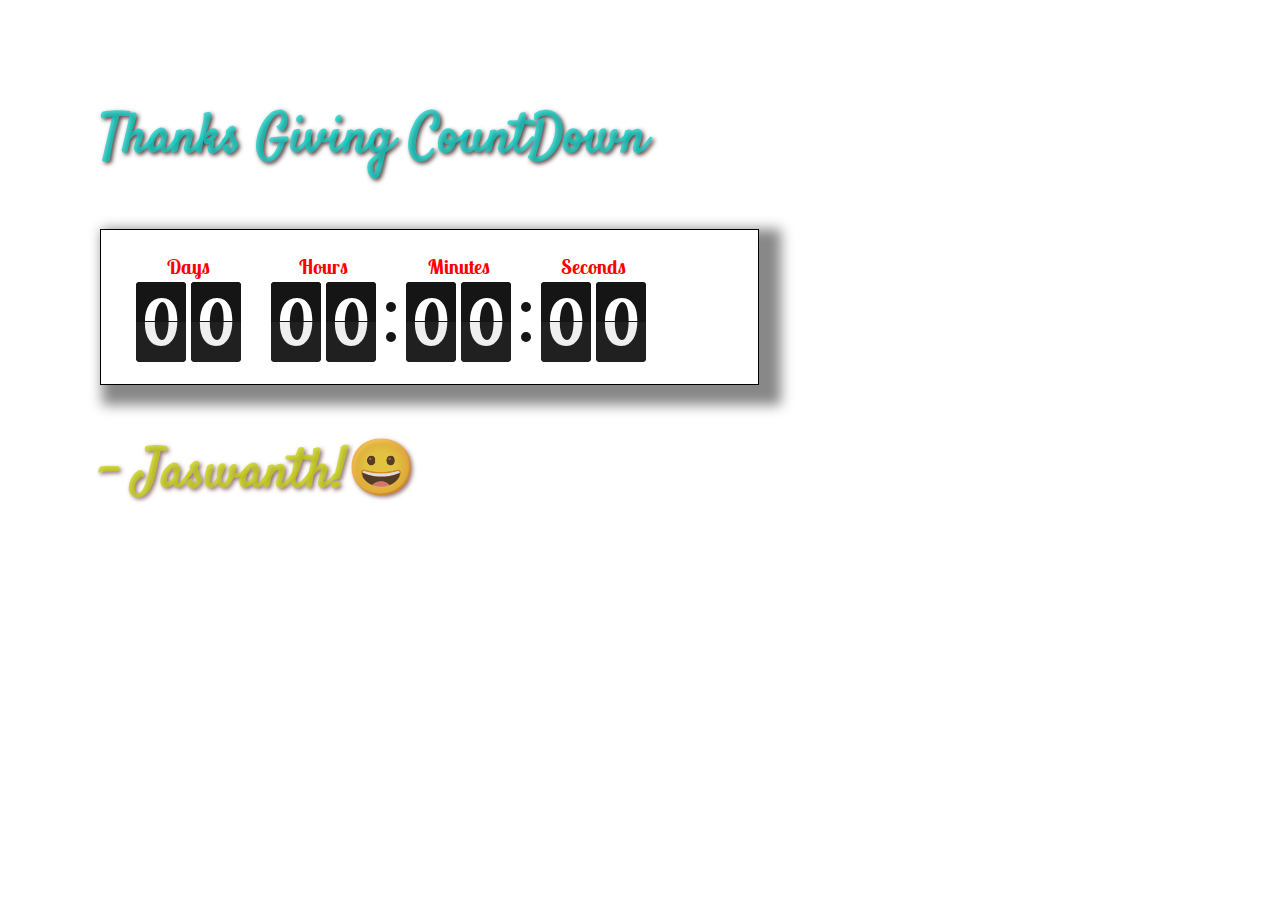
==== Task-3/index.html @ 91336907 "task-3 commit" ====
<!DOCTYPE html>
<html lang="en">
<head>
    <meta charset="UTF-8">
    <meta http-equiv="X-UA-Compatible" content="IE=edge">
    <meta name="viewport" content="width=device-width, initial-scale=1.0">
    <title>THnks Giving Counter</title>
    <link rel="stylesheet" href="flipdown.min.css">
    <script src="flipdown.min.js"></script>
    <link rel="stylesheet" href="style.css">
    <link rel="preconnect" href="https://fonts.googleapis.com">
    <link rel="preconnect" href="https://fonts.gstatic.com" crossorigin>
    <link href="https://fonts.googleapis.com/css2?family=Satisfy&display=swap" rel="stylesheet">
    <link href="https://fonts.googleapis.com/css2?family=Hina+Mincho&family=Lobster+Two:ital,wght@0,400;0,700;1,400;1,700&display=swap" rel="stylesheet">
</head>
<body>
    <section class="back">
        <h1>
            Thanks Giving CountDown
        </h1>
    <div id="flipdown" class="flipdown"></div>
    <h1 class="by">
       - Jaswanth!&#128512;
    </h1>
    </section> 
    <script>
        new FlipDown(1640952000, {
            theme: "dark"
        })
        .start()
        .ifEnded(()=>{
            console.log("CountDown has Ended");
        });
    </script>
    
</body>
</html>
---- Task-3/flipdown.min.css ----
.flipdown.flipdown__theme-dark{font-weight:bold}
.flipdown.flipdown__theme-dark .rotor-group-heading:before{color: red;
font-size: 20px;}
.flipdown.flipdown__theme-dark .rotor-group:nth-child(n+2):nth-child(-n+3):before,.flipdown.flipdown__theme-dark .rotor-group:nth-child(n+2):nth-child(-n+3):after{background-color:#151515}.flipdown.flipdown__theme-dark .rotor,.flipdown.flipdown__theme-dark .rotor-top,.flipdown.flipdown__theme-dark .rotor-leaf-front{color:#fff;background-color:#151515}.flipdown.flipdown__theme-dark .rotor-bottom,.flipdown.flipdown__theme-dark .rotor-leaf-rear{color:#efefef;background-color:#202020}.flipdown.flipdown__theme-dark .rotor:after{border-top:solid 1px #151515}.flipdown.flipdown__theme-light{font-family:sans-serif;font-weight:bold}.flipdown.flipdown__theme-light .rotor-group-heading:before{color:#eee}.flipdown.flipdown__theme-light .rotor-group:nth-child(n+2):nth-child(-n+3):before,.flipdown.flipdown__theme-light .rotor-group:nth-child(n+2):nth-child(-n+3):after{background-color:#ddd}.flipdown.flipdown__theme-light .rotor,.flipdown.flipdown__theme-light .rotor-top,.flipdown.flipdown__theme-light .rotor-leaf-front{color:#222;background-color:#ddd}.flipdown.flipdown__theme-light .rotor-bottom,.flipdown.flipdown__theme-light .rotor-leaf-rear{color:#333;background-color:#eee}.flipdown.flipdown__theme-light .rotor:after{border-top:solid 1px #222}.flipdown{overflow:visible;width:510px;height:110px}.flipdown .rotor-group{position:relative;float:left;padding-right:30px}.flipdown .rotor-group:last-child{padding-right:0}.flipdown .rotor-group-heading:before{display:block;height:30px;line-height:30px;text-align:center}.flipdown .rotor-group:nth-child(1) .rotor-group-heading:before{content:attr(data-before)}.flipdown .rotor-group:nth-child(2) .rotor-group-heading:before{content:attr(data-before)}.flipdown .rotor-group:nth-child(3) .rotor-group-heading:before{content:attr(data-before)}.flipdown .rotor-group:nth-child(4) .rotor-group-heading:before{content:attr(data-before)}.flipdown .rotor-group:nth-child(n+2):nth-child(-n+3):before{content:'';position:absolute;bottom:20px;left:115px;width:10px;height:10px;border-radius:50%}.flipdown .rotor-group:nth-child(n+2):nth-child(-n+3):after{content:'';position:absolute;bottom:50px;left:115px;width:10px;height:10px;border-radius:50%}.flipdown .rotor{position:relative;float:left;width:50px;height:80px;margin:0 5px 0 0;border-radius:4px;font-size:4rem;text-align:center;perspective:200px}.flipdown .rotor:last-child{margin-right:0}.flipdown .rotor-top,.flipdown .rotor-bottom{overflow:hidden;position:absolute;width:50px;height:40px}.flipdown .rotor-leaf{z-index:1;position:absolute;width:50px;height:80px;transform-style:preserve-3d;transition:transform 0s}.flipdown .rotor-leaf.flipped{transform:rotateX(-180deg);transition:all .5s ease-in-out}.flipdown .rotor-leaf-front,.flipdown .rotor-leaf-rear{overflow:hidden;position:absolute;width:50px;height:40px;margin:0;transform:rotateX(0);backface-visibility:hidden;-webkit-backface-visibility:hidden}.flipdown .rotor-leaf-front{line-height:80px;border-radius:4px 4px 0 0}.flipdown .rotor-leaf-rear{line-height:0;border-radius:0 0 4px 4px;transform:rotateX(-180deg)}.flipdown .rotor-top{line-height:80px;border-radius:4px 4px 0 0}.flipdown .rotor-bottom{bottom:0;line-height:0;border-radius:0 0 4px 4px}.flipdown .rotor:after{content:'';z-index:2;position:absolute;bottom:0;left:0;width:50px;height:40px;border-radius:0 0 4px 4px}@media(max-width:805px){.flipdown{width:350px !important ;height:70px}.flipdown .rotor{font-size:2.2rem;margin-right:3px}.flipdown .rotor,.flipdown .rotor-leaf,.flipdown .rotor-leaf-front,.flipdown .rotor-leaf-rear,.flipdown .rotor-top,.flipdown .rotor-bottom,.flipdown .rotor:after{width:30px}.flipdown .rotor-group{padding-right:20px}.flipdown .rotor-group:last-child{padding-right:0}.flipdown .rotor-group-heading:before{font-size:.8rem;height:20px;line-height:20px}.flipdown .rotor-group:nth-child(n+2):nth-child(-n+3):before,.flipdown .rotor-group:nth-child(n+2):nth-child(-n+3):after{left:69px}.flipdown .rotor-group:nth-child(n+2):nth-child(-n+3):before{bottom:13px;height:8px;width:8px}.flipdown .rotor-group:nth-child(n+2):nth-child(-n+3):after{bottom:29px;height:8px;width:8px}.flipdown .rotor-leaf-front,.flipdown .rotor-top{line-height:50px}.flipdown .rotor-leaf,.flipdown .rotor{height:50px}.flipdown .rotor-leaf-front,.flipdown .rotor-leaf-rear,.flipdown .rotor-top,.flipdown .rotor-bottom,.flipdown .rotor:after{height:25px}}
---- Task-3/style.css ----
*{
    padding: 0;
    margin: 0;
    font-family: ;
}
.back{
    width: 100%;
    min-height: 100vh;
    background: url(https://media-api.xogrp.com/images/5859641c-8861-4029-b8ba-4aab378ccf46);
    background-position: center;
    background-repeat: no-repeat;
    background-size: cover;
    position: relative;
}
h1{
    transform: translateY(100px);
    margin-left: 100px;
    font-family: 'Satisfy', cursive;
    font-size: 55px;
    color: #0fd1c7be;
    text-shadow: 2px 2px 4px #361c1cd7;
}
.flipdown {
    transform: translateY(150px);
    width: 600px;
    font-family: 'Hina Mincho', serif;
    font-family: 'Lobster Two', cursive;
    background-color: transparent;
    z-index: 2px;
    border: solid 1.5px black;
    padding: 22px;
    padding-left: 35px;
    margin-left: 100px;
    box-shadow: 12px 10px 12px 10px #888888;
}
.by{
    transform: translateY(200px);
    color: #c4d10fbe;
    text-shadow: 2px 2px 4px #805656d7;
}
@media(max-width:805px){
    .flipdown{
        margin-left: 50px;
    }
}
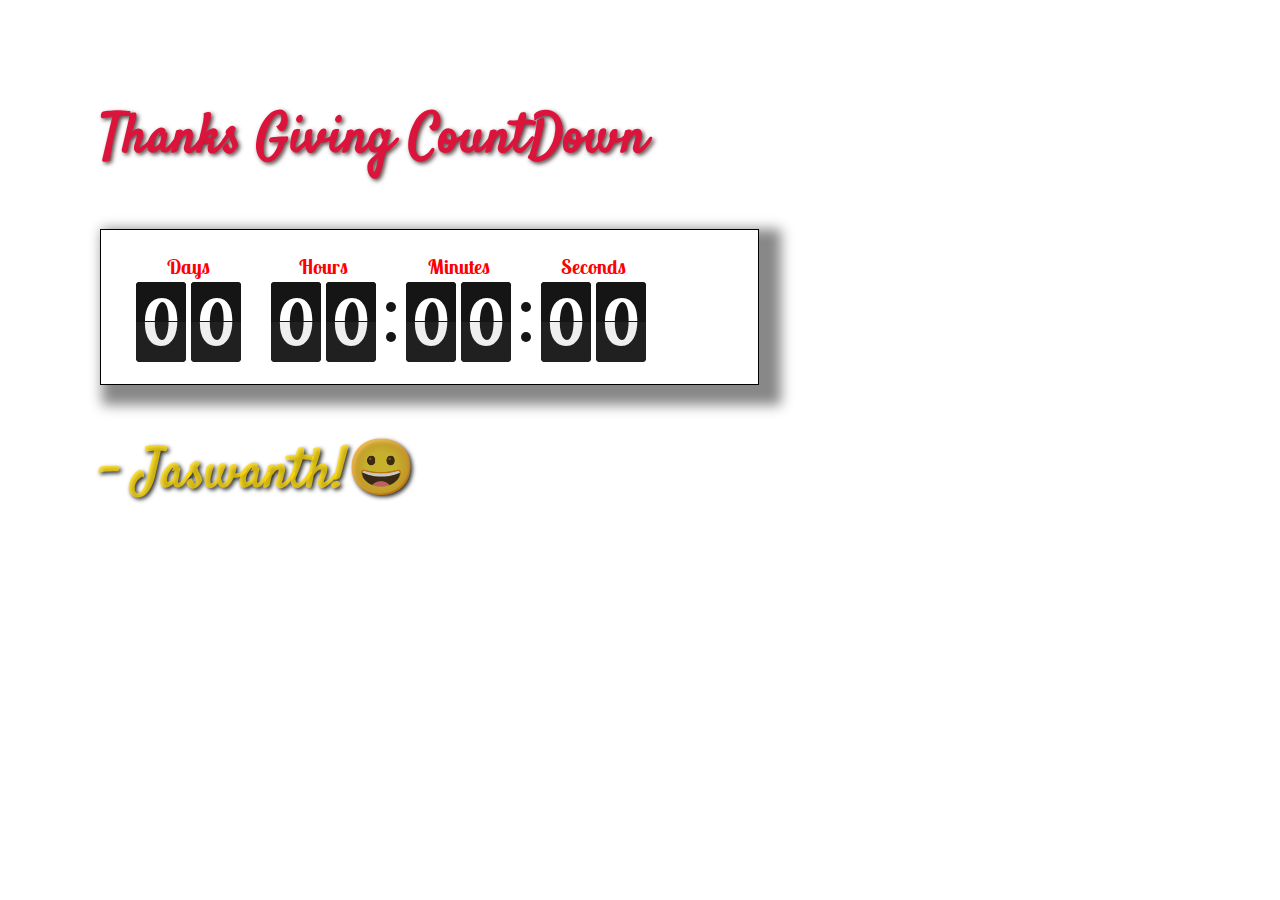
==== commit 861507bc: "adding task-2" ====
--- a/Task-3/index.html
+++ b/Task-3/index.html
@@ -4,7 +4,8 @@
     <meta charset="UTF-8">
     <meta http-equiv="X-UA-Compatible" content="IE=edge">
     <meta name="viewport" content="width=device-width, initial-scale=1.0">
-    <title>THnks Giving Counter</title>
+    <title>THANKS Giving Counter</title>
+    <link rel="icon" href="https://st2.depositphotos.com/5391360/8902/v/950/depositphotos_89020634-stock-illustration-happy-thanksgiving-day-watercolor-logotype.jpg" />
     <link rel="stylesheet" href="flipdown.min.css">
     <script src="flipdown.min.js"></script>
     <link rel="stylesheet" href="style.css">
--- a/Task-3/flipdown.min.css
+++ b/Task-3/flipdown.min.css
@@ -1,4 +1,5 @@
 .flipdown.flipdown__theme-dark{font-weight:bold}
 .flipdown.flipdown__theme-dark .rotor-group-heading:before{color: red;
 font-size: 20px;}
-.flipdown.flipdown__theme-dark .rotor-group:nth-child(n+2):nth-child(-n+3):before,.flipdown.flipdown__theme-dark .rotor-group:nth-child(n+2):nth-child(-n+3):after{background-color:#151515}.flipdown.flipdown__theme-dark .rotor,.flipdown.flipdown__theme-dark .rotor-top,.flipdown.flipdown__theme-dark .rotor-leaf-front{color:#fff;background-color:#151515}.flipdown.flipdown__theme-dark .rotor-bottom,.flipdown.flipdown__theme-dark .rotor-leaf-rear{color:#efefef;background-color:#202020}.flipdown.flipdown__theme-dark .rotor:after{border-top:solid 1px #151515}.flipdown.flipdown__theme-light{font-family:sans-serif;font-weight:bold}.flipdown.flipdown__theme-light .rotor-group-heading:before{color:#eee}.flipdown.flipdown__theme-light .rotor-group:nth-child(n+2):nth-child(-n+3):before,.flipdown.flipdown__theme-light .rotor-group:nth-child(n+2):nth-child(-n+3):after{background-color:#ddd}.flipdown.flipdown__theme-light .rotor,.flipdown.flipdown__theme-light .rotor-top,.flipdown.flipdown__theme-light .rotor-leaf-front{color:#222;background-color:#ddd}.flipdown.flipdown__theme-light .rotor-bottom,.flipdown.flipdown__theme-light .rotor-leaf-rear{color:#333;background-color:#eee}.flipdown.flipdown__theme-light .rotor:after{border-top:solid 1px #222}.flipdown{overflow:visible;width:510px;height:110px}.flipdown .rotor-group{position:relative;float:left;padding-right:30px}.flipdown .rotor-group:last-child{padding-right:0}.flipdown .rotor-group-heading:before{display:block;height:30px;line-height:30px;text-align:center}.flipdown .rotor-group:nth-child(1) .rotor-group-heading:before{content:attr(data-before)}.flipdown .rotor-group:nth-child(2) .rotor-group-heading:before{content:attr(data-before)}.flipdown .rotor-group:nth-child(3) .rotor-group-heading:before{content:attr(data-before)}.flipdown .rotor-group:nth-child(4) .rotor-group-heading:before{content:attr(data-before)}.flipdown .rotor-group:nth-child(n+2):nth-child(-n+3):before{content:'';position:absolute;bottom:20px;left:115px;width:10px;height:10px;border-radius:50%}.flipdown .rotor-group:nth-child(n+2):nth-child(-n+3):after{content:'';position:absolute;bottom:50px;left:115px;width:10px;height:10px;border-radius:50%}.flipdown .rotor{position:relative;float:left;width:50px;height:80px;margin:0 5px 0 0;border-radius:4px;font-size:4rem;text-align:center;perspective:200px}.flipdown .rotor:last-child{margin-right:0}.flipdown .rotor-top,.flipdown .rotor-bottom{overflow:hidden;position:absolute;width:50px;height:40px}.flipdown .rotor-leaf{z-index:1;position:absolute;width:50px;height:80px;transform-style:preserve-3d;transition:transform 0s}.flipdown .rotor-leaf.flipped{transform:rotateX(-180deg);transition:all .5s ease-in-out}.flipdown .rotor-leaf-front,.flipdown .rotor-leaf-rear{overflow:hidden;position:absolute;width:50px;height:40px;margin:0;transform:rotateX(0);backface-visibility:hidden;-webkit-backface-visibility:hidden}.flipdown .rotor-leaf-front{line-height:80px;border-radius:4px 4px 0 0}.flipdown .rotor-leaf-rear{line-height:0;border-radius:0 0 4px 4px;transform:rotateX(-180deg)}.flipdown .rotor-top{line-height:80px;border-radius:4px 4px 0 0}.flipdown .rotor-bottom{bottom:0;line-height:0;border-radius:0 0 4px 4px}.flipdown .rotor:after{content:'';z-index:2;position:absolute;bottom:0;left:0;width:50px;height:40px;border-radius:0 0 4px 4px}@media(max-width:805px){.flipdown{width:350px !important ;height:70px}.flipdown .rotor{font-size:2.2rem;margin-right:3px}.flipdown .rotor,.flipdown .rotor-leaf,.flipdown .rotor-leaf-front,.flipdown .rotor-leaf-rear,.flipdown .rotor-top,.flipdown .rotor-bottom,.flipdown .rotor:after{width:30px}.flipdown .rotor-group{padding-right:20px}.flipdown .rotor-group:last-child{padding-right:0}.flipdown .rotor-group-heading:before{font-size:.8rem;height:20px;line-height:20px}.flipdown .rotor-group:nth-child(n+2):nth-child(-n+3):before,.flipdown .rotor-group:nth-child(n+2):nth-child(-n+3):after{left:69px}.flipdown .rotor-group:nth-child(n+2):nth-child(-n+3):before{bottom:13px;height:8px;width:8px}.flipdown .rotor-group:nth-child(n+2):nth-child(-n+3):after{bottom:29px;height:8px;width:8px}.flipdown .rotor-leaf-front,.flipdown .rotor-top{line-height:50px}.flipdown .rotor-leaf,.flipdown .rotor{height:50px}.flipdown .rotor-leaf-front,.flipdown .rotor-leaf-rear,.flipdown .rotor-top,.flipdown .rotor-bottom,.flipdown .rotor:after{height:25px}}
+.flipdown.flipdown__theme-dark .rotor-group:nth-child(n+2):nth-child(-n+3):before,.flipdown.flipdown__theme-dark .rotor-group:nth-child(n+2):nth-child(-n+3):after{background-color:#151515}.flipdown.flipdown__theme-dark .rotor,.flipdown.flipdown__theme-dark .rotor-top,.flipdown.flipdown__theme-dark .rotor-leaf-front{color:#fff;background-color:#151515}.flipdown.flipdown__theme-dark .rotor-bottom,.flipdown.flipdown__theme-dark .rotor-leaf-rear{color:#efefef;background-color:#202020}.flipdown.flipdown__theme-dark .rotor:after{border-top:solid 1px #151515}.flipdown.flipdown__theme-light{font-family:sans-serif;font-weight:bold}.flipdown.flipdown__theme-light .rotor-group-heading:before{color:#eee}.flipdown.flipdown__theme-light .rotor-group:nth-child(n+2):nth-child(-n+3):before,.flipdown.flipdown__theme-light .rotor-group:nth-child(n+2):nth-child(-n+3):after{background-color:#ddd}.flipdown.flipdown__theme-light .rotor,.flipdown.flipdown__theme-light .rotor-top,.flipdown.flipdown__theme-light .rotor-leaf-front{color:#222;background-color:#ddd}.flipdown.flipdown__theme-light .rotor-bottom,.flipdown.flipdown__theme-light .rotor-leaf-rear{color:#333;background-color:#eee}.flipdown.flipdown__theme-light .rotor:after{border-top:solid 1px #222}.flipdown{overflow:visible;width:510px;height:110px}.flipdown .rotor-group{position:relative;float:left;padding-right:30px}.flipdown .rotor-group:last-child{padding-right:0}.flipdown .rotor-group-heading:before{display:block;height:30px;line-height:30px;text-align:center}.flipdown .rotor-group:nth-child(1) .rotor-group-heading:before{content:attr(data-before)}.flipdown .rotor-group:nth-child(2) .rotor-group-heading:before{content:attr(data-before)}.flipdown .rotor-group:nth-child(3) .rotor-group-heading:before{content:attr(data-before)}.flipdown .rotor-group:nth-child(4) .rotor-group-heading:before{content:attr(data-before)}.flipdown .rotor-group:nth-child(n+2):nth-child(-n+3):before{content:'';position:absolute;bottom:20px;left:115px;width:10px;height:10px;border-radius:50%}.flipdown .rotor-group:nth-child(n+2):nth-child(-n+3):after{content:'';position:absolute;bottom:50px;left:115px;width:10px;height:10px;border-radius:50%}.flipdown .rotor{position:relative;float:left;width:50px;height:80px;margin:0 5px 0 0;border-radius:4px;font-size:4rem;text-align:center;perspective:200px}.flipdown .rotor:last-child{margin-right:0}.flipdown .rotor-top,.flipdown .rotor-bottom{overflow:hidden;position:absolute;width:50px;height:40px}.flipdown .rotor-leaf{z-index:1;position:absolute;width:50px;height:80px;transform-style:preserve-3d;transition:transform 0s}.flipdown .rotor-leaf.flipped{transform:rotateX(-180deg);transition:all .5s ease-in-out}.flipdown .rotor-leaf-front,.flipdown .rotor-leaf-rear{overflow:hidden;position:absolute;width:50px;height:40px;margin:0;transform:rotateX(0);backface-visibility:hidden;-webkit-backface-visibility:hidden}.flipdown .rotor-leaf-front{line-height:80px;border-radius:4px 4px 0 0}.flipdown .rotor-leaf-rear{line-height:0;border-radius:0 0 4px 4px;transform:rotateX(-180deg)}.flipdown .rotor-top{line-height:80px;border-radius:4px 4px 0 0}.flipdown .rotor-bottom{bottom:0;line-height:0;border-radius:0 0 4px 4px}.flipdown .rotor:after{content:'';z-index:2;position:absolute;bottom:0;left:0;width:50px;height:40px;border-radius:0 0 4px 4px}
+@media(max-width:805px){.flipdown{width:350px !important ;height:70px}.flipdown .rotor{font-size:2.2rem;margin-right:3px}.flipdown .rotor,.flipdown .rotor-leaf,.flipdown .rotor-leaf-front,.flipdown .rotor-leaf-rear,.flipdown .rotor-top,.flipdown .rotor-bottom,.flipdown .rotor:after{width:30px}.flipdown .rotor-group{padding-right:20px}.flipdown .rotor-group:last-child{padding-right:0}.flipdown .rotor-group-heading:before{font-size:.8rem;height:20px;line-height:20px}.flipdown .rotor-group:nth-child(n+2):nth-child(-n+3):before,.flipdown .rotor-group:nth-child(n+2):nth-child(-n+3):after{left:69px}.flipdown .rotor-group:nth-child(n+2):nth-child(-n+3):before{bottom:13px;height:8px;width:8px}.flipdown .rotor-group:nth-child(n+2):nth-child(-n+3):after{bottom:29px;height:8px;width:8px}.flipdown .rotor-leaf-front,.flipdown .rotor-top{line-height:50px}.flipdown .rotor-leaf,.flipdown .rotor{height:50px}.flipdown .rotor-leaf-front,.flipdown .rotor-leaf-rear,.flipdown .rotor-top,.flipdown .rotor-bottom,.flipdown .rotor:after{height:25px}}
--- a/Task-3/style.css
+++ b/Task-3/style.css
@@ -17,7 +17,7 @@
     margin-left: 100px;
     font-family: 'Satisfy', cursive;
     font-size: 55px;
-    color: #0fd1c7be;
+    color: crimson;
     text-shadow: 2px 2px 4px #361c1cd7;
 }
 .flipdown {
@@ -35,11 +35,21 @@
 }
 .by{
     transform: translateY(200px);
-    color: #c4d10fbe;
-    text-shadow: 2px 2px 4px #805656d7;
+    color: #ffd902be;
+    text-shadow: 2px 2px 4px #000000d7;
 }
 @media(max-width:805px){
     .flipdown{
         margin-left: 50px;
     }
+}
+@media(max-width:450px){
+    .flipdown{
+        margin: 10px;
+        padding: 2px;
+    }
+   h1{
+    margin-left: 30px;
+    color: yellowgreen;
+   }
 }